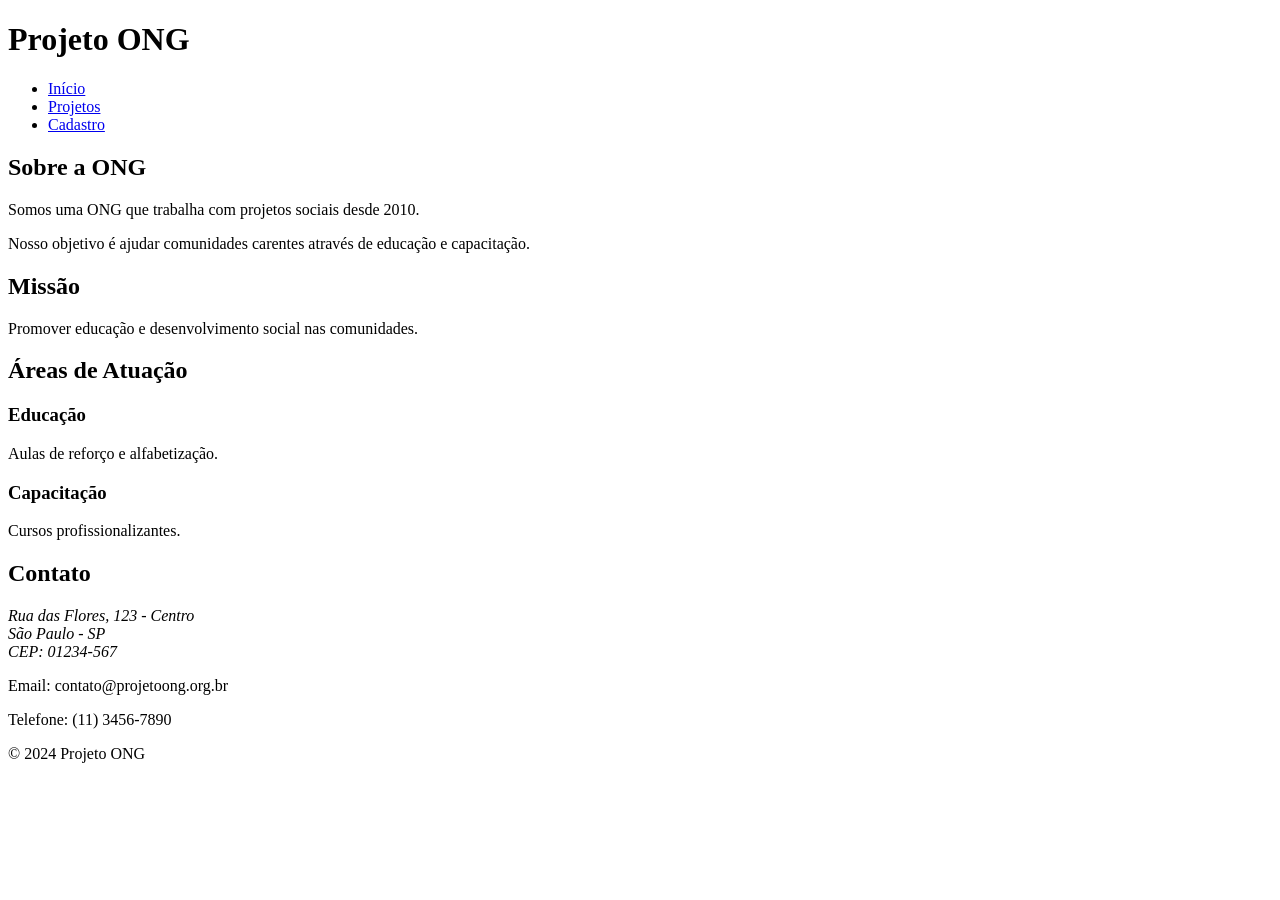
==== index.html @ f1286015 "Implementa estrutura HTML5 semântica com formulário de cadastro" ====
<!DOCTYPE html>
<html lang="pt-BR">
<head>
    <meta charset="UTF-8">
    <meta name="viewport" content="width=device-width, initial-scale=1.0">
    <title>Projeto ONG</title>
</head>
<body>
    <header>
        <h1>Projeto ONG</h1>
        <nav>
            <ul>
                <li><a href="index.html">Início</a></li>
                <li><a href="projetos.html">Projetos</a></li>
                <li><a href="cadastro.html">Cadastro</a></li>
            </ul>
        </nav>
    </header>

    <main>
        <section>
            <h2>Sobre a ONG</h2>
            <p>Somos uma ONG que trabalha com projetos sociais desde 2010.</p>
            <p>Nosso objetivo é ajudar comunidades carentes através de educação e capacitação.</p>
        </section>

        <section>
            <h2>Missão</h2>
            <p>Promover educação e desenvolvimento social nas comunidades.</p>
        </section>

        <section>
            <h2>Áreas de Atuação</h2>
            <article>
                <h3>Educação</h3>
                <p>Aulas de reforço e alfabetização.</p>
            </article>
            <article>
                <h3>Capacitação</h3>
                <p>Cursos profissionalizantes.</p>
            </article>
        </section>

        <section>
            <h2>Contato</h2>
            <address>
                Rua das Flores, 123 - Centro<br>
                São Paulo - SP<br>
                CEP: 01234-567
            </address>
            <p>Email: contato@projetoong.org.br</p>
            <p>Telefone: (11) 3456-7890</p>
        </section>
    </main>

    <footer>
        <p>&copy; 2024 Projeto ONG</p>
    </footer>
</body>
</html>
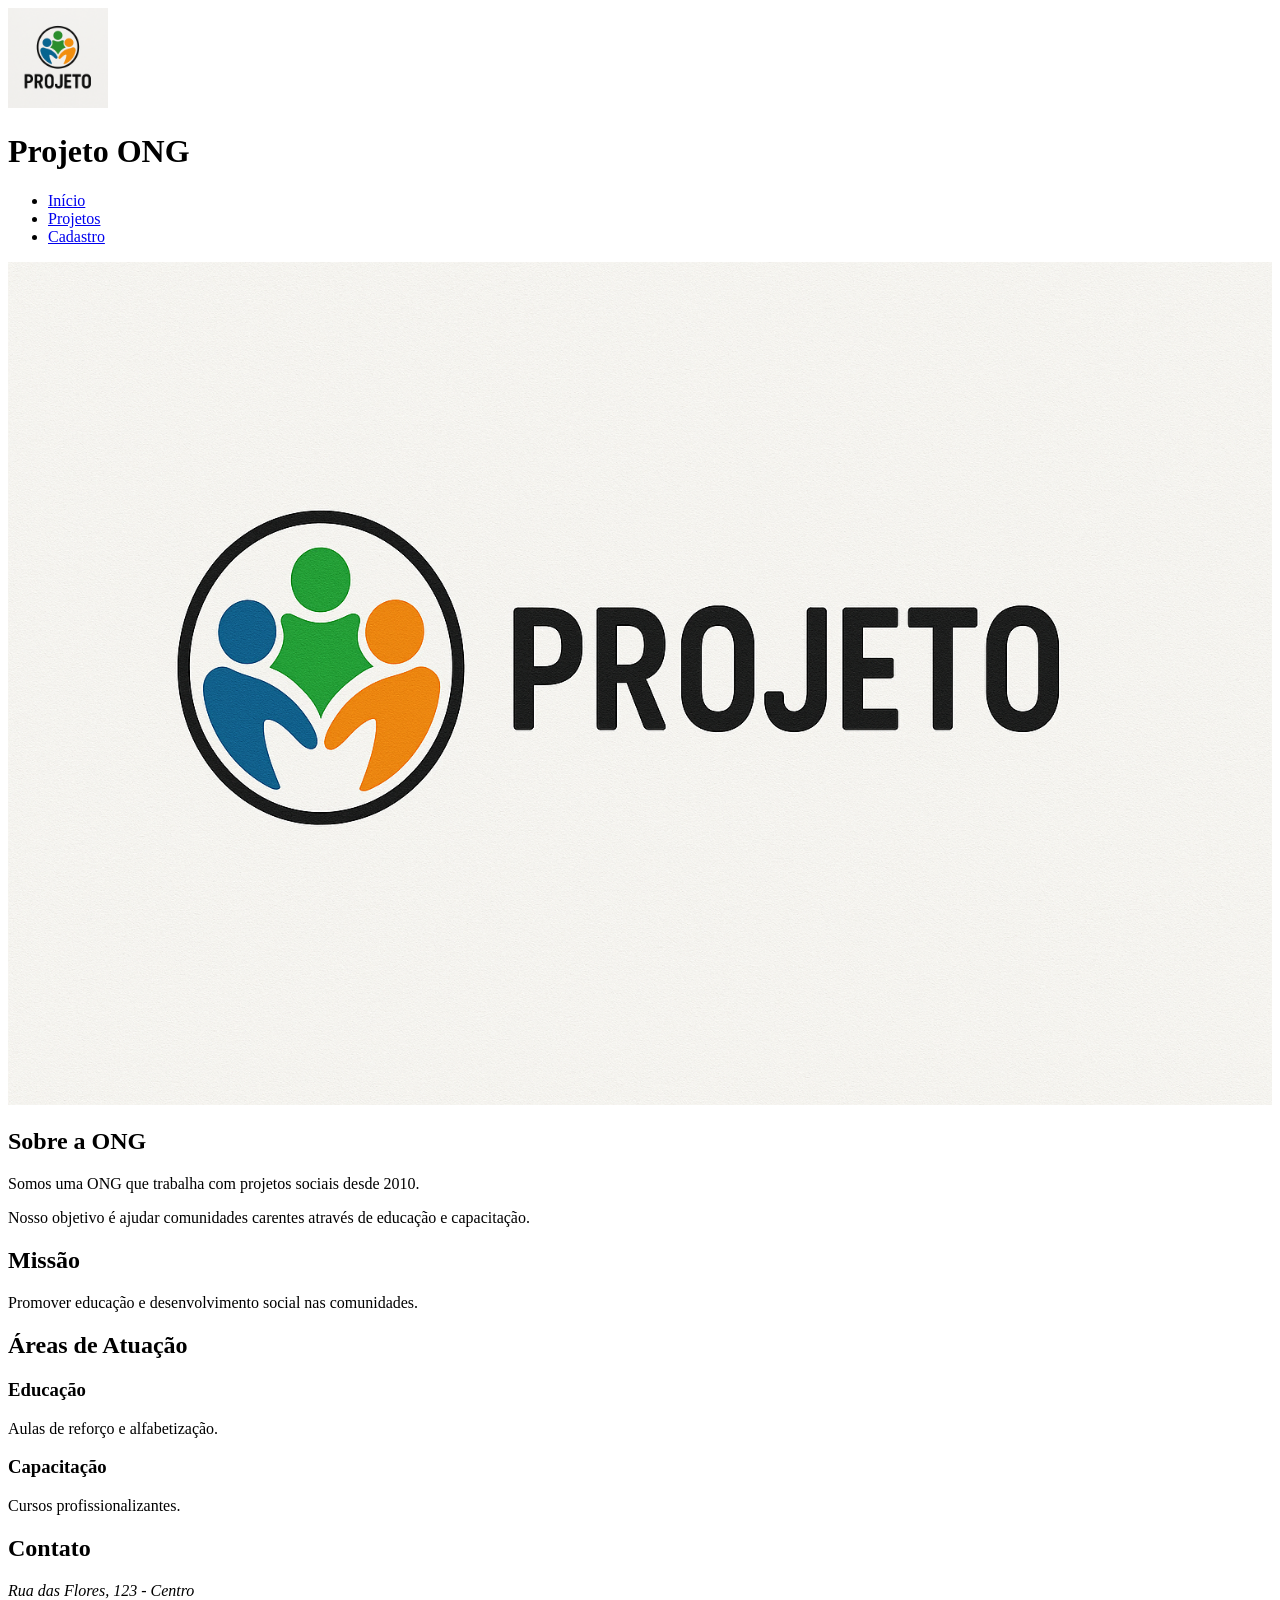
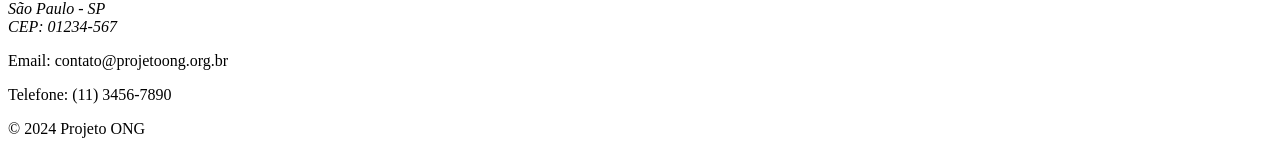
==== commit 9d6bd850: "Adiciona imagens e ajusta referências nos HTMLs" ====
--- a/index.html
+++ b/index.html
@@ -7,6 +7,7 @@
 </head>
 <body>
     <header>
+        <img src="img/logo.png" alt="Logo" style="max-width: 100px;">
         <h1>Projeto ONG</h1>
         <nav>
             <ul>
@@ -19,6 +20,7 @@
 
     <main>
         <section>
+            <img src="img/banner.png" alt="Banner" style="max-width: 100%; height: auto;">
             <h2>Sobre a ONG</h2>
             <p>Somos uma ONG que trabalha com projetos sociais desde 2010.</p>
             <p>Nosso objetivo é ajudar comunidades carentes através de educação e capacitação.</p>
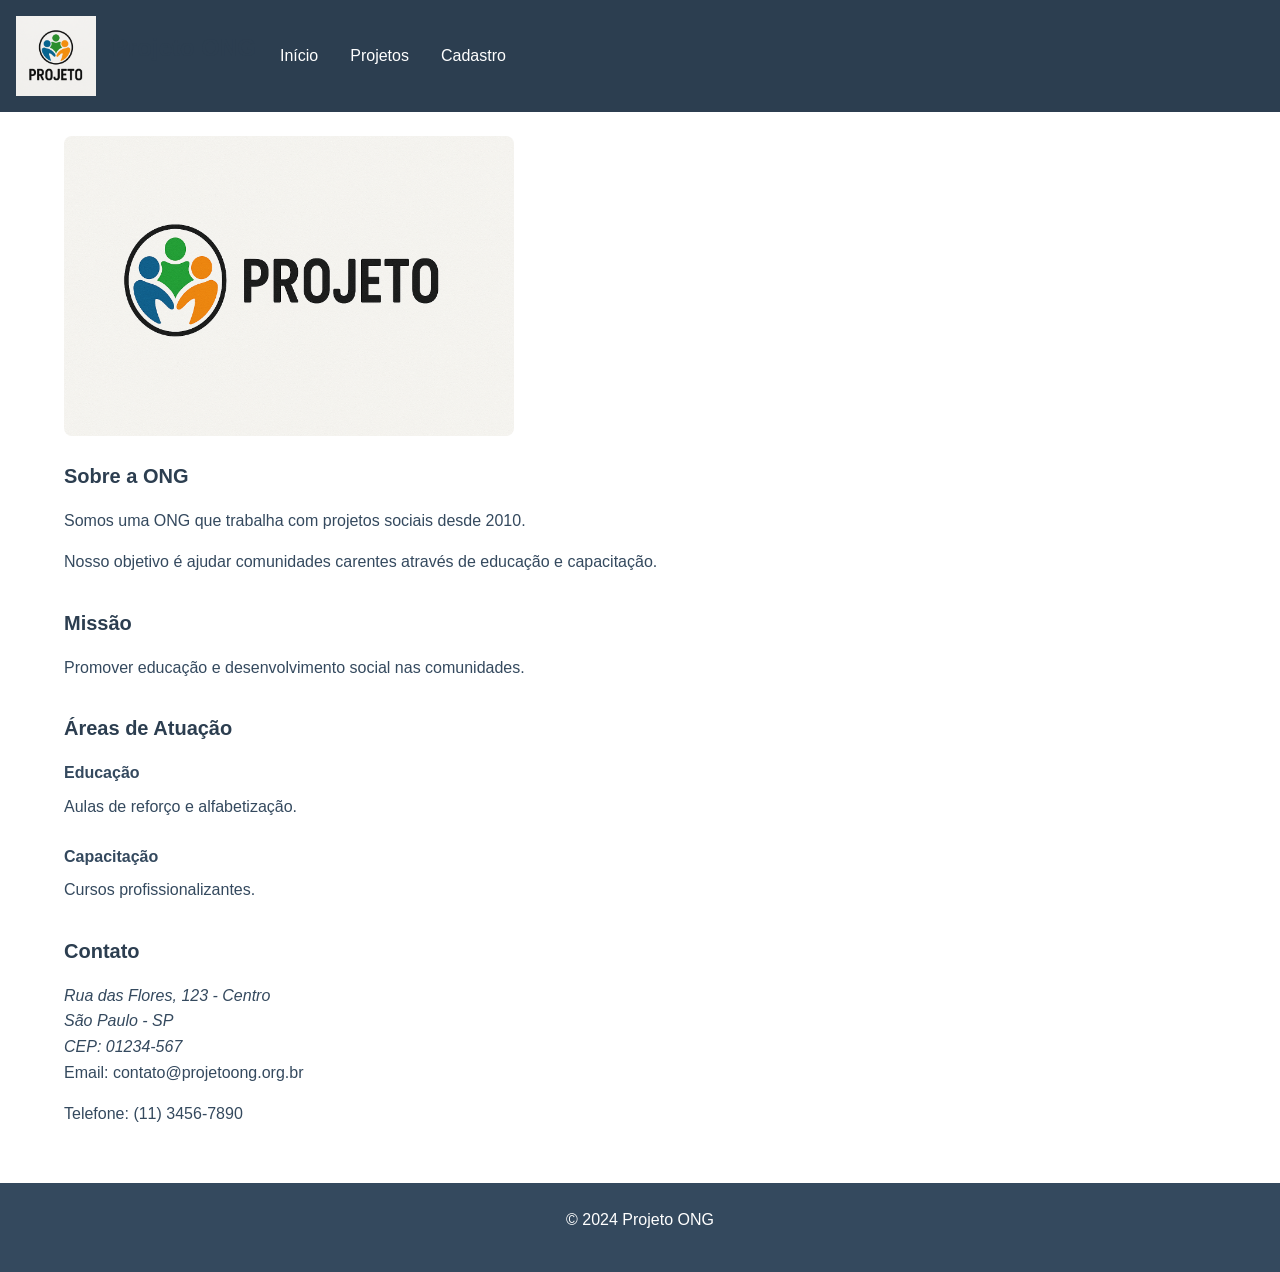
==== commit 1e71461b: "Adiciona estilização CSS3 responsiva com design system" ====
--- a/index.html
+++ b/index.html
@@ -4,13 +4,15 @@
     <meta charset="UTF-8">
     <meta name="viewport" content="width=device-width, initial-scale=1.0">
     <title>Projeto ONG</title>
+    <link rel="stylesheet" href="css/styles.css">
 </head>
 <body>
     <header>
-        <img src="img/logo.png" alt="Logo" style="max-width: 100px;">
+        <img src="img/logo.png" alt="Logo">
         <h1>Projeto ONG</h1>
+        <button class="menu-toggle" onclick="toggleMenu()">☰</button>
         <nav>
-            <ul>
+            <ul id="menu">
                 <li><a href="index.html">Início</a></li>
                 <li><a href="projetos.html">Projetos</a></li>
                 <li><a href="cadastro.html">Cadastro</a></li>
@@ -20,7 +22,7 @@
 
     <main>
         <section>
-            <img src="img/banner.png" alt="Banner" style="max-width: 100%; height: auto;">
+            <img src="img/banner.png" alt="Banner">
             <h2>Sobre a ONG</h2>
             <p>Somos uma ONG que trabalha com projetos sociais desde 2010.</p>
             <p>Nosso objetivo é ajudar comunidades carentes através de educação e capacitação.</p>
@@ -58,5 +60,11 @@
     <footer>
         <p>&copy; 2024 Projeto ONG</p>
     </footer>
+    
+    <script>
+        function toggleMenu() {
+            document.getElementById('menu').classList.toggle('active');
+        }
+    </script>
 </body>
 </html>
--- a/css/styles.css
+++ b/css/styles.css
@@ -0,0 +1,361 @@
+/* ===== VARIÁVEIS CSS ===== */
+:root {
+    /* Cores - 8 cores mínimo */
+    --primary: #2c3e50;
+    --secondary: #3498db;
+    --accent: #e74c3c;
+    --success: #27ae60;
+    --warning: #f39c12;
+    --neutral-light: #ecf0f1;
+    --neutral: #95a5a6;
+    --neutral-dark: #34495e;
+    
+    /* Tamanhos de fonte - 5 mínimo */
+    --font-xs: 12px;
+    --font-sm: 14px;
+    --font-md: 16px;
+    --font-lg: 20px;
+    --font-xl: 24px;
+    
+    /* Espaçamentos modulares */
+    --space-1: 8px;
+    --space-2: 16px;
+    --space-3: 24px;
+    --space-4: 32px;
+    --space-6: 48px;
+    --space-8: 64px;
+}
+
+/* ===== RESET BÁSICO ===== */
+* {
+    margin: 0;
+    padding: 0;
+    box-sizing: border-box;
+}
+
+body {
+    font-family: Arial, sans-serif;
+    font-size: var(--font-md);
+    line-height: 1.6;
+    color: var(--neutral-dark);
+    display: grid;
+    grid-template-rows: auto 1fr auto;
+    min-height: 100vh;
+}
+
+img {
+    max-width: 100%;
+    height: auto;
+}
+
+a {
+    text-decoration: none;
+    color: var(--secondary);
+}
+
+/* ===== LAYOUT COM GRID E FLEXBOX ===== */
+header {
+    display: flex;
+    flex-wrap: wrap;
+    align-items: center;
+    gap: var(--space-2);
+    padding: var(--space-2);
+    background: var(--primary);
+    color: white;
+}
+
+header img {
+    max-width: 80px;
+    height: auto;
+}
+
+main {
+    padding: var(--space-3);
+    max-width: 1200px;
+    margin: 0 auto;
+    width: 100%;
+}
+
+section {
+    margin-bottom: var(--space-4);
+}
+
+section img {
+    max-width: 100%;
+    height: 300px;
+    object-fit: cover;
+    border-radius: 8px;
+    margin-bottom: var(--space-2);
+}
+
+footer {
+    background: var(--neutral-dark);
+    color: white;
+    padding: var(--space-3);
+    text-align: center;
+}
+
+/* Grid 12 colunas */
+.grid {
+    display: grid;
+    grid-template-columns: repeat(12, 1fr);
+    gap: var(--space-2);
+}
+
+.col-12 { grid-column: span 12; }
+.col-6 { grid-column: span 6; }
+.col-4 { grid-column: span 4; }
+.col-3 { grid-column: span 3; }
+
+/* ===== NAVEGAÇÃO ===== */
+nav ul {
+    display: flex;
+    gap: var(--space-2);
+    list-style: none;
+}
+
+nav a {
+    color: white;
+    padding: var(--space-1);
+}
+
+nav a:hover {
+    background: var(--secondary);
+    border-radius: 4px;
+}
+
+/* Submenu dropdown */
+nav li {
+    position: relative;
+}
+
+nav li .dropdown {
+    display: none;
+    position: absolute;
+    background: var(--primary);
+    top: 100%;
+    left: 0;
+    min-width: 200px;
+    flex-direction: column;
+    box-shadow: 0 4px 6px rgba(0,0,0,0.1);
+}
+
+nav li:hover .dropdown {
+    display: flex;
+}
+
+/* Menu hambúrguer mobile */
+.menu-toggle {
+    display: none;
+    background: none;
+    border: none;
+    color: white;
+    font-size: var(--font-lg);
+    cursor: pointer;
+}
+
+/* ===== COMPONENTES ===== */
+
+/* Cards */
+.card {
+    background: white;
+    border: 1px solid var(--neutral-light);
+    border-radius: 8px;
+    padding: var(--space-3);
+    margin-bottom: var(--space-2);
+}
+
+.card img {
+    border-radius: 8px;
+    margin-bottom: var(--space-2);
+}
+
+/* Botões com estados */
+button, .btn {
+    background: var(--secondary);
+    color: white;
+    border: none;
+    padding: var(--space-2);
+    border-radius: 4px;
+    cursor: pointer;
+    font-size: var(--font-md);
+}
+
+button:hover, .btn:hover {
+    background: var(--primary);
+}
+
+button:focus, .btn:focus {
+    outline: 2px solid var(--accent);
+}
+
+button:active, .btn:active {
+    transform: scale(0.98);
+}
+
+button:disabled, .btn:disabled {
+    background: var(--neutral);
+    cursor: not-allowed;
+}
+
+/* Badges */
+.badge {
+    display: inline-block;
+    background: var(--accent);
+    color: white;
+    padding: 4px 8px;
+    border-radius: 12px;
+    font-size: var(--font-xs);
+}
+
+/* Alerts */
+.alert {
+    padding: var(--space-2);
+    border-radius: 4px;
+    margin-bottom: var(--space-2);
+}
+
+.alert-success {
+    background: var(--success);
+    color: white;
+}
+
+.alert-warning {
+    background: var(--warning);
+    color: white;
+}
+
+/* ===== FORMULÁRIOS ===== */
+form {
+    max-width: 600px;
+}
+
+fieldset {
+    border: 1px solid var(--neutral-light);
+    border-radius: 8px;
+    padding: var(--space-3);
+    margin-bottom: var(--space-3);
+}
+
+legend {
+    font-weight: bold;
+    padding: 0 var(--space-1);
+    color: var(--primary);
+}
+
+label {
+    display: block;
+    margin-bottom: var(--space-1);
+    font-weight: bold;
+    color: var(--neutral-dark);
+}
+
+input, select, textarea {
+    width: 100%;
+    padding: var(--space-2);
+    border: 1px solid var(--neutral);
+    border-radius: 4px;
+    font-size: var(--font-md);
+    margin-bottom: var(--space-2);
+}
+
+input:focus, select:focus, textarea:focus {
+    outline: none;
+    border-color: var(--secondary);
+    box-shadow: 0 0 0 3px rgba(52, 152, 219, 0.1);
+}
+
+/* Validação visual */
+input:valid {
+    border-color: var(--success);
+}
+
+input:invalid {
+    border-color: var(--accent);
+}
+
+/* ===== TIPOGRAFIA ===== */
+h1 {
+    font-size: var(--font-xl);
+    color: var(--primary);
+    margin-bottom: var(--space-2);
+}
+
+h2 {
+    font-size: var(--font-lg);
+    color: var(--primary);
+    margin-bottom: var(--space-2);
+}
+
+h3 {
+    font-size: var(--font-md);
+    color: var(--neutral-dark);
+    margin-bottom: var(--space-1);
+}
+
+p {
+    margin-bottom: var(--space-2);
+}
+
+article {
+    margin-bottom: var(--space-3);
+}
+
+/* ===== BREAKPOINTS RESPONSIVOS - 5 MÍNIMO ===== */
+
+/* Large - 1200px */
+@media (max-width: 1200px) {
+    main {
+        max-width: 960px;
+    }
+}
+
+/* Medium - 992px */
+@media (max-width: 992px) {
+    .col-6, .col-4, .col-3 {
+        grid-column: span 12;
+    }
+}
+
+/* Small - 768px */
+@media (max-width: 768px) {
+    header {
+        flex-direction: column;
+    }
+    
+    .menu-toggle {
+        display: block;
+    }
+    
+    nav ul {
+        display: none;
+        flex-direction: column;
+        width: 100%;
+    }
+    
+    nav ul.active {
+        display: flex;
+    }
+}
+
+/* Extra Small - 576px */
+@media (max-width: 576px) {
+    main {
+        padding: var(--space-2);
+    }
+    
+    section img {
+        height: 200px;
+    }
+}
+
+/* Mobile - 400px */
+@media (max-width: 400px) {
+    h1 {
+        font-size: var(--font-lg);
+    }
+    
+    h2 {
+        font-size: var(--font-md);
+    }
+}
